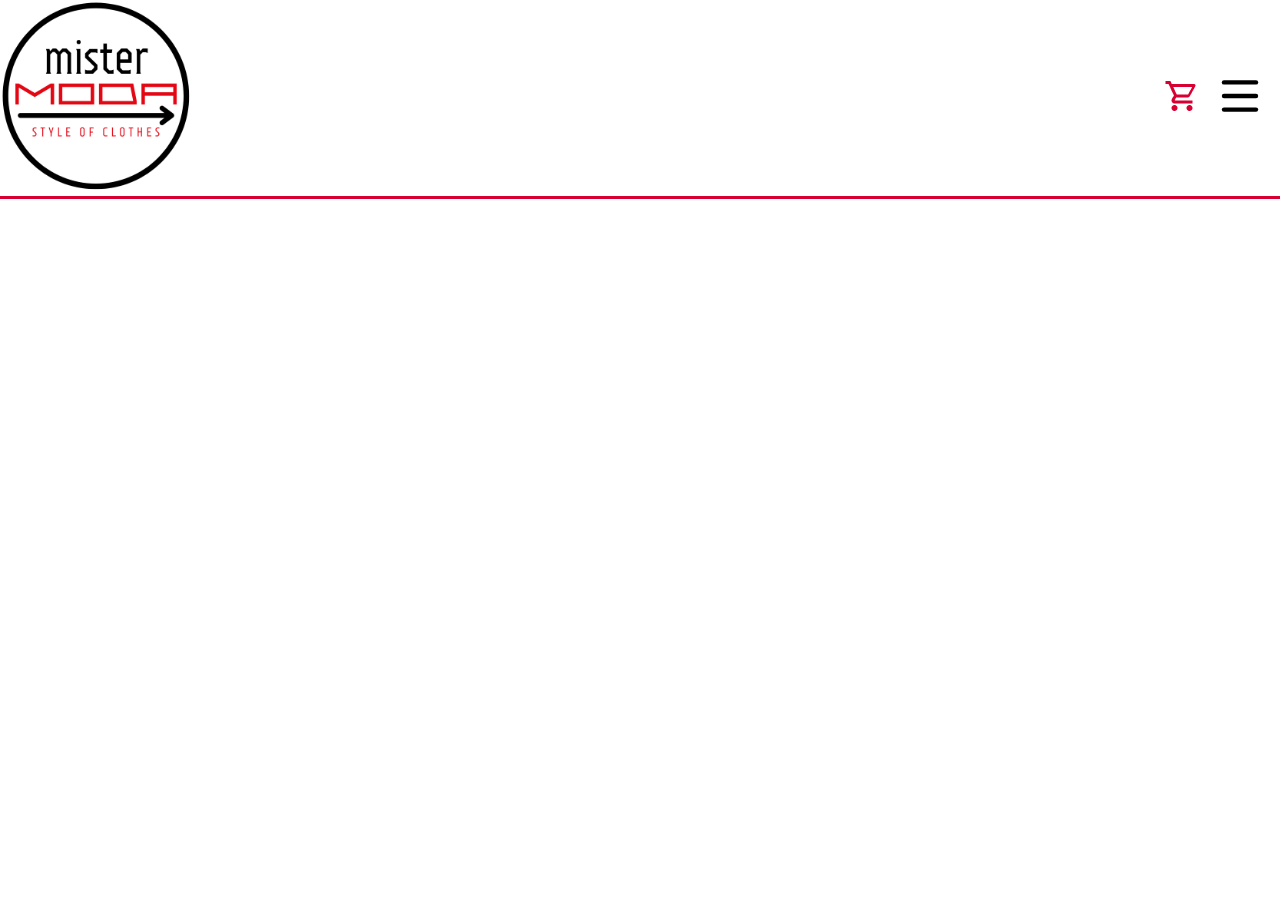
==== index.html @ 65d8b77a "make header to mobiles" ====
<!DOCTYPE html>
<html lang="en">

<head>
  <meta charset="UTF-8">
  <meta http-equiv="X-UA-Compatible" content="IE=edge">
  <meta name="viewport" content="width=device-width, initial-scale=1.0">
  <title>Document</title>
  <link rel="stylesheet" href="./css/style.css">
  <link rel="stylesheet" href="./css/burger.css">
</head>

<body>
  <div class="container">
    <header>
      <div class="logo">
        <img src="./../img/logo.png" alt="">
      </div>
      <div class="right-column">
        <div class="cart">
          <img src="./../img/cart-outline.png" alt="">
        </div>
        <div class="burger">
          <svg class="ham hamRotate ham1" viewBox="0 0 100 100" width="80" onclick="this.classList.toggle('active')">
            <path class="line top"
              d="m 30,33 h 40 c 0,0 9.044436,-0.654587 9.044436,-8.508902 0,-7.854315 -8.024349,-11.958003 -14.89975,-10.85914 -6.875401,1.098863 -13.637059,4.171617 -13.637059,16.368042 v 40" />
            <path class="line middle" d="m 30,50 h 40" />
            <path class="line bottom"
              d="m 30,67 h 40 c 12.796276,0 15.357889,-11.717785 15.357889,-26.851538 0,-15.133752 -4.786586,-27.274118 -16.667516,-27.274118 -11.88093,0 -18.499247,6.994427 -18.435284,17.125656 l 0.252538,40" />
          </svg>
        </div>
      </div>
    </header>
  </div>

  <script src="./js/script.js"></script>
</body>

</html>

<!-- Для того щоб правильно написати шлях до файлу, потрібно написати "./" -->
<!-- Ctrl + Shift + P прокрутка в право -->
<!-- Shift + alt + F форматировать файл -->
---- css/style.css ----
body {
    margin: 0;
}

img {
    max-width: 100%;
}

.container {
    border-bottom: 3px solid #D80032;
}

header {
    display: flex;
    justify-content: space-between;
    align-items: center;
}

.logo {
    max-width: 15%;
}

.right-column {
    display: flex;
    align-items: center;
}
---- css/burger.css ----
.ham {
    cursor: pointer;
    -webkit-tap-highlight-color: transparent;
    transition: transform 400ms;
    -moz-user-select: none;
    -webkit-user-select: none;
    -ms-user-select: none;
    user-select: none;
}

.hamRotate.active {
    transform: rotate(45deg);
}

.ham1 .top {
    stroke-dasharray: 40 139;
}

.ham1 .bottom {
    stroke-dasharray: 40 180;
}

.ham1.active .top {
    stroke-dashoffset: -98px;
}

.ham1.active .bottom {
    stroke-dashoffset: -138px;
}

.line {
    fill:none;
    transition: stroke-dasharray 400ms, stroke-dashoffset 400ms;
    stroke:#000;
    stroke-width:5.5;
    stroke-linecap:round;
}
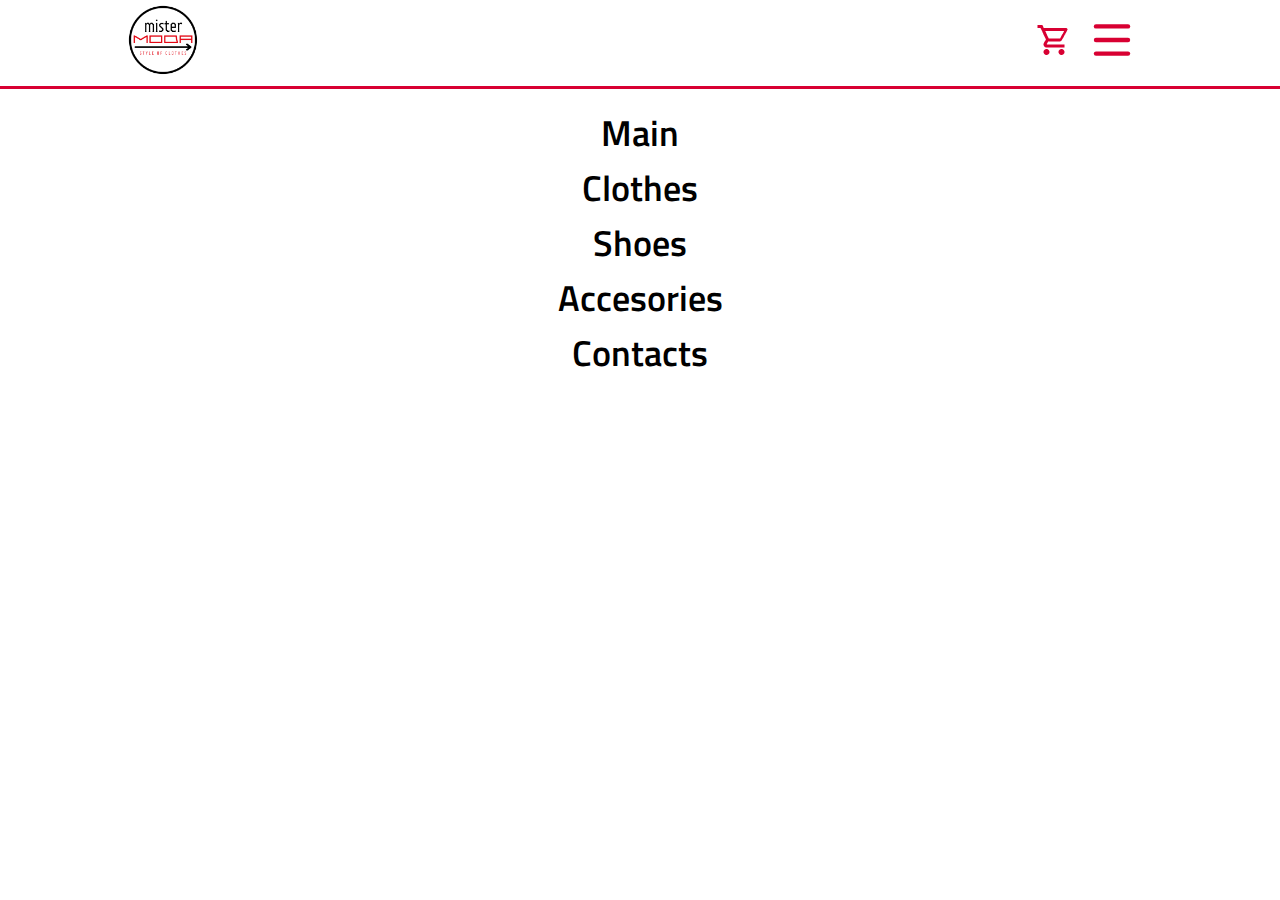
==== commit b3d6ccf7: "start do menu-burger" ====
--- a/index.html
+++ b/index.html
@@ -6,31 +6,45 @@
   <meta http-equiv="X-UA-Compatible" content="IE=edge">
   <meta name="viewport" content="width=device-width, initial-scale=1.0">
   <title>Document</title>
+  <link rel="stylesheet" href="./css/MyCssLibrary/container.css">
+  <link rel="stylesheet" href="./css/MyCssLibrary/flexbox.css">
+  <link rel="stylesheet" href="./css/MyCssLibrary/texthelpers.css">
+  <link rel="stylesheet" href="./css/burger.css">
   <link rel="stylesheet" href="./css/style.css">
-  <link rel="stylesheet" href="./css/burger.css">
 </head>
-
 <body>
-  <div class="container">
-    <header>
-      <div class="logo">
-        <img src="./../img/logo.png" alt="">
-      </div>
-      <div class="right-column">
-        <div class="cart">
-          <img src="./../img/cart-outline.png" alt="">
+  <header>
+    <div class="container">
+      <div class="flex-between-align-center ">
+        <div class="logo">
+          <img src="./../img/logo.png" alt="">
         </div>
-        <div class="burger">
-          <svg class="ham hamRotate ham1" viewBox="0 0 100 100" width="80" onclick="this.classList.toggle('active')">
-            <path class="line top"
-              d="m 30,33 h 40 c 0,0 9.044436,-0.654587 9.044436,-8.508902 0,-7.854315 -8.024349,-11.958003 -14.89975,-10.85914 -6.875401,1.098863 -13.637059,4.171617 -13.637059,16.368042 v 40" />
-            <path class="line middle" d="m 30,50 h 40" />
-            <path class="line bottom"
-              d="m 30,67 h 40 c 12.796276,0 15.357889,-11.717785 15.357889,-26.851538 0,-15.133752 -4.786586,-27.274118 -16.667516,-27.274118 -11.88093,0 -18.499247,6.994427 -18.435284,17.125656 l 0.252538,40" />
-          </svg>
+        <div class="right-column row align-items-center">
+          <div class="cart">
+            <img src="./../img/cart-outline.png" alt="">
+          </div>
+          <div class="burger">
+            <svg class="ham hamRotate ham1" viewBox="0 0 100 100" width="80" onclick="this.classList.toggle('active')">
+              <path class="line top"
+                d="m 30,33 h 40 c 0,0 9.044436,-0.654587 9.044436,-8.508902 0,-7.854315 -8.024349,-11.958003 -14.89975,-10.85914 -6.875401,1.098863 -13.637059,4.171617 -13.637059,16.368042 v 40" />
+              <path class="line middle" d="m 30,50 h 40" />
+              <path class="line bottom"
+                d="m 30,67 h 40 c 12.796276,0 15.357889,-11.717785 15.357889,-26.851538 0,-15.133752 -4.786586,-27.274118 -16.667516,-27.274118 -11.88093,0 -18.499247,6.994427 -18.435284,17.125656 l 0.252538,40" />
+            </svg>
+          </div>
         </div>
       </div>
-    </header>
+    </div>
+  </header>
+
+  <div class="menu-burger flex-center-center text-center">
+    <ul>
+      <li><a href="#">Main</a></li>
+      <li><a href="#">Clothes</a></li>
+      <li><a href="#">Shoes</a></li>
+      <li><a href="#">Accesories</a></li>
+      <li><a href="#">Contacts</a></li>
+    </ul>
   </div>
 
   <script src="./js/script.js"></script>
--- a/css/MyCssLibrary/container.css
+++ b/css/MyCssLibrary/container.css
@@ -0,0 +1,12 @@
+.container {
+    max-width: 100%;
+    padding: 0 10px;
+}
+
+@media screen and (min-width: 576px) {
+    .container {
+        max-width: 80%;
+        margin: 0 auto;
+        padding: 0;
+    }
+} --- a/css/MyCssLibrary/flexbox.css
+++ b/css/MyCssLibrary/flexbox.css
@@ -0,0 +1,56 @@
+.row {
+    display: flex;
+}
+
+/* between starts */
+.justify-between {
+    justify-content: space-between;
+}
+
+.flex-justify-between {
+    display: flex;
+    justify-content: space-between;
+}
+/* between ends */
+
+
+/* around starts */
+.justify-around {
+    justify-content: space-around;
+}
+
+.flex-justify-around {
+    display: flex;
+    justify-content: space-around;
+}
+/* around ends */
+
+
+/* align-items starts */
+.align-items-center {
+    align-items: center;
+}
+
+.flex-align-center {
+    display: flex;
+    align-items: center;
+}
+/* align-items ends */
+
+
+/* flex + aling + justify */
+.flex-between-align-center {
+    display: flex;
+    justify-content: space-between;
+    align-items: center;
+}
+/* ends complect */
+
+
+/* flex + center + center */
+.flex-center-center {
+    display: flex;
+    justify-content: center;
+    align-items: center;
+}
+/* ends complect */--- a/css/MyCssLibrary/texthelpers.css
+++ b/css/MyCssLibrary/texthelpers.css
@@ -0,0 +1,3 @@
+.text-center {
+    text-align: center;
+}
--- a/css/burger.css
+++ b/css/burger.css
@@ -31,7 +31,7 @@
 .line {
     fill:none;
     transition: stroke-dasharray 400ms, stroke-dashoffset 400ms;
-    stroke:#000;
+    stroke: #D80032;
     stroke-width:5.5;
     stroke-linecap:round;
 }--- a/css/style.css
+++ b/css/style.css
@@ -1,26 +1,38 @@
+@import url('https://fonts.googleapis.com/css2?family=Titillium+Web:wght@300;400;600;700;900&display=swap');
+
 body {
     margin: 0;
+    font-family: 'Titillium Web', sans-serif;
 }
 
 img {
     max-width: 100%;
 }
 
-.container {
+header {
     border-bottom: 3px solid #D80032;
 }
 
-header {
-    display: flex;
-    justify-content: space-between;
-    align-items: center;
+.logo {
+    max-width: 70px;
 }
 
-.logo {
-    max-width: 15%;
+/* 
+.burger {
+    margin-left: 50px;
+}  */
+
+ul {
+    list-style-type: none;
+    padding: 0;
 }
 
-.right-column {
-    display: flex;
-    align-items: center;
+a {
+    text-decoration: none;
 }
+
+.menu-burger a {
+    color: black;
+    font-size: 36px;
+    font-weight: 600;
+}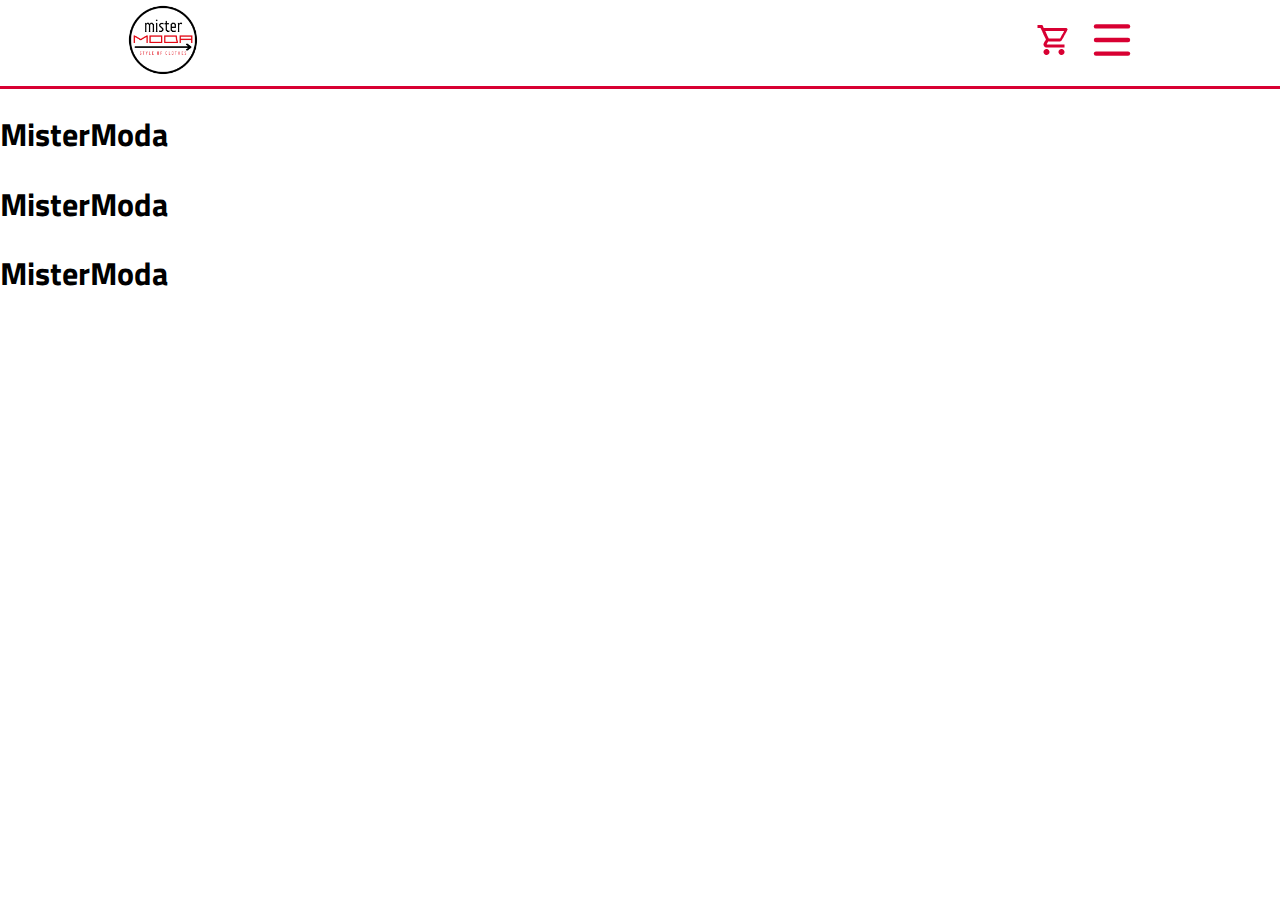
==== commit 0863865f: "make animate burger-menu" ====
--- a/index.html
+++ b/index.html
@@ -5,26 +5,27 @@
   <meta charset="UTF-8">
   <meta http-equiv="X-UA-Compatible" content="IE=edge">
   <meta name="viewport" content="width=device-width, initial-scale=1.0">
-  <title>Document</title>
+  <title>MisterModa</title>
   <link rel="stylesheet" href="./css/MyCssLibrary/container.css">
   <link rel="stylesheet" href="./css/MyCssLibrary/flexbox.css">
   <link rel="stylesheet" href="./css/MyCssLibrary/texthelpers.css">
   <link rel="stylesheet" href="./css/burger.css">
   <link rel="stylesheet" href="./css/style.css">
+  <link rel="shortcut icon" href="#" type="image/x-icon">
 </head>
 <body>
   <header>
     <div class="container">
       <div class="flex-between-align-center ">
         <div class="logo">
-          <img src="./../img/logo.png" alt="">
+          <img src="./img/logo.png" alt="">
         </div>
         <div class="right-column row align-items-center">
           <div class="cart">
-            <img src="./../img/cart-outline.png" alt="">
+            <img src="./img/cart-outline.png" alt="">
           </div>
           <div class="burger">
-            <svg class="ham hamRotate ham1" viewBox="0 0 100 100" width="80" onclick="this.classList.toggle('active')">
+            <svg class="ham hamRotate ham1" viewBox="0 0 100 100" width="80">
               <path class="line top"
                 d="m 30,33 h 40 c 0,0 9.044436,-0.654587 9.044436,-8.508902 0,-7.854315 -8.024349,-11.958003 -14.89975,-10.85914 -6.875401,1.098863 -13.637059,4.171617 -13.637059,16.368042 v 40" />
               <path class="line middle" d="m 30,50 h 40" />
@@ -47,6 +48,12 @@
     </ul>
   </div>
 
+  <main>
+    <h1>MisterModa</h1>
+    <h1>MisterModa</h1>
+    <h1>MisterModa</h1>
+  </main>
+
   <script src="./js/script.js"></script>
 </body>
 
--- a/css/style.css
+++ b/css/style.css
@@ -31,8 +31,21 @@
     text-decoration: none;
 }
 
+.menu-burger {
+    opacity: 0;
+    transition: all 0.5s;
+    position: absolute;
+    top: 250px;
+    width: 100%;
+}
+
 .menu-burger a {
     color: black;
     font-size: 36px;
     font-weight: 600;
+}
+
+.menu-burger.active {
+    opacity: 1;
+    top: 75px;
 }